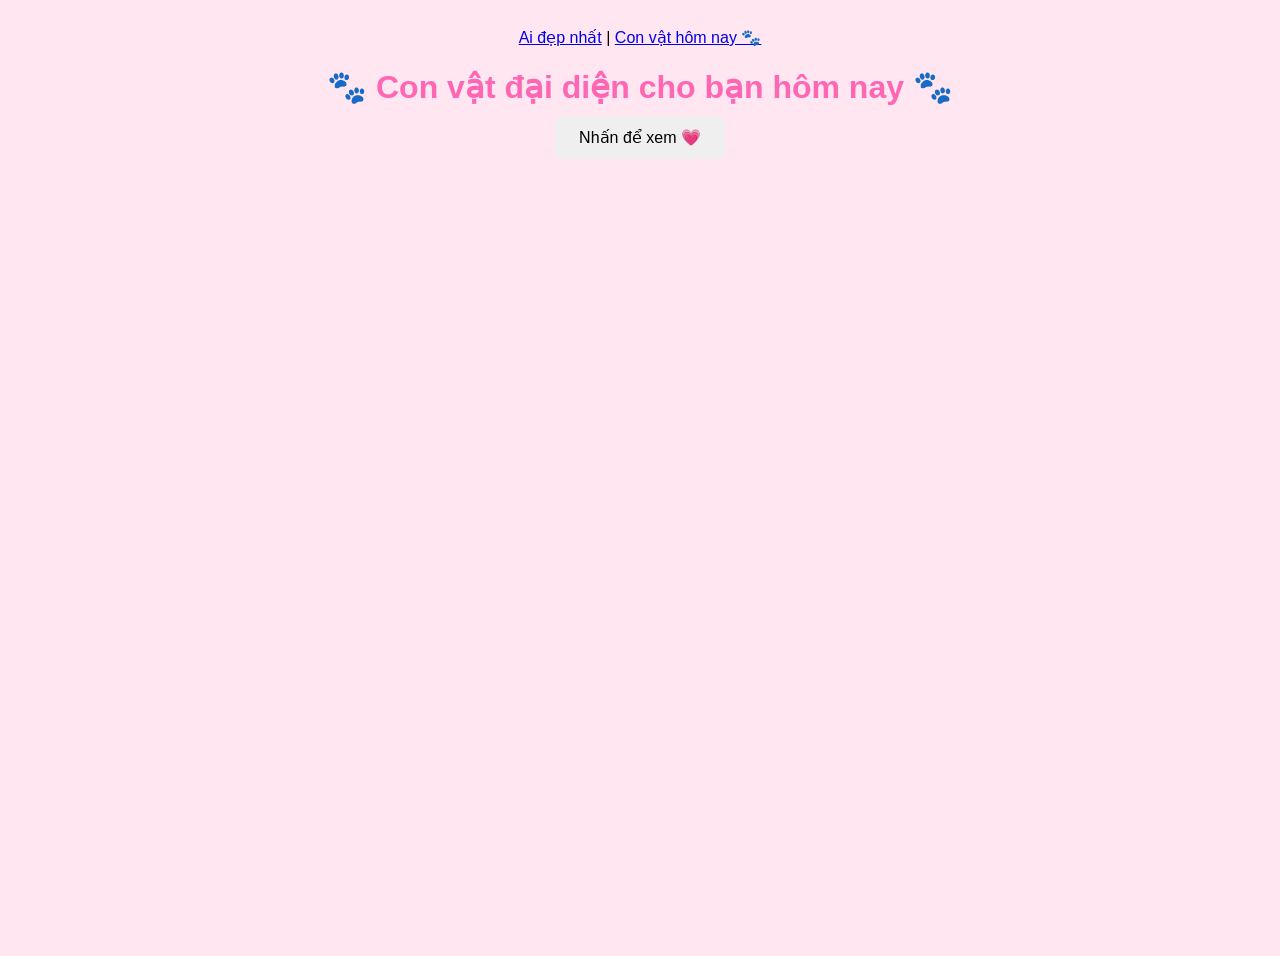
==== animal.html @ 7827be67 "oke" ====
<!DOCTYPE html>
<html lang="en">
  <head>
    <meta charset="UTF-8">
    <meta name="viewport" content="width=device-width, initial-scale=1.0">
    <link rel="stylesheet" href="assets/css/style.css">
    <title>Con vật hôm nay 🐾</title>
  </head>
  <body>

    <nav>
      <a href="index.html">Ai đẹp nhất</a> |
      <a href="animal.html">Con vật hôm nay 🐾</a>
    </nav>

    <h1>🐾 Con vật đại diện cho bạn hôm nay 🐾</h1>
    <button id="animalBtn">Nhấn để xem 💗</button>

    <div id="result" style="margin-top:20px; display:none;">
      <img id="animalImg" width="200"><br>
      <p id="animalText" style="margin-top:10px; font-size:1.3rem;"></p>
    </div>

    <script src="assets/js/animal.js"></script>
  </body>
</html>
---- assets/css/style.css ----
body {
    background-color: #ffe6f0;
    font-family: 'Comic Neue', 'Comic Sans MS', cursive, sans-serif;
    text-align: center;
    padding: 20px;
    min-height: 100vh;
    position: relative;
    overflow: hidden;
  }
  h1 { color: #ff66b3; font-size: 2rem; margin-bottom: 10px; }
  p { font-size: 1.2rem; margin-bottom: 30px; }

  .btn-container {
    display: flex;
    justify-content: center;
    gap: 15px;
    flex-wrap: wrap;
    position: relative;
  }

  button {
    padding: 12px 24px;
    font-size: 1rem;
    border: none;
    cursor: pointer;
    border-radius: 8px;
    transition: all 0.3s ease;
    position: relative;
  }

  .yesBtn { background-color: #ff99cc; color: #fff; }
  .noBtn { background-color: #ff99cc; color: #fff; }

  #yesMessage {
    display: none;
    margin-top: 30px;
    font-size: 1.5rem;
    color: #e91e63;
  }
  
  #yesMessage2 {
    display: none;
    margin-top: 30px;
    font-size: 1.5rem;
    color: #e91e63;
  }
  #chooseAgain { display:none; background-color: #66ccff; color:#fff; }

  @media (max-width: 600px) {
    h1 { font-size: 1.5rem; }
    p { font-size: 1rem; }
    button { padding: 14px 28px; font-size: 1.1rem; }
  }

  body, h1, p, button {
    font-family: 'Comic Neue', 'Comic Sans MS', cursive, sans-serif;
    -webkit-user-select: none;  /* Chrome, Safari, iOS */
    -moz-user-select: none;     /* Firefox */
    -ms-user-select: none;      /* IE/Edge */
    user-select: none;          /* chuẩn CSS */
  }

  button {
      -webkit-tap-highlight-color: transparent; /* bỏ highlight trên mobile */
  }
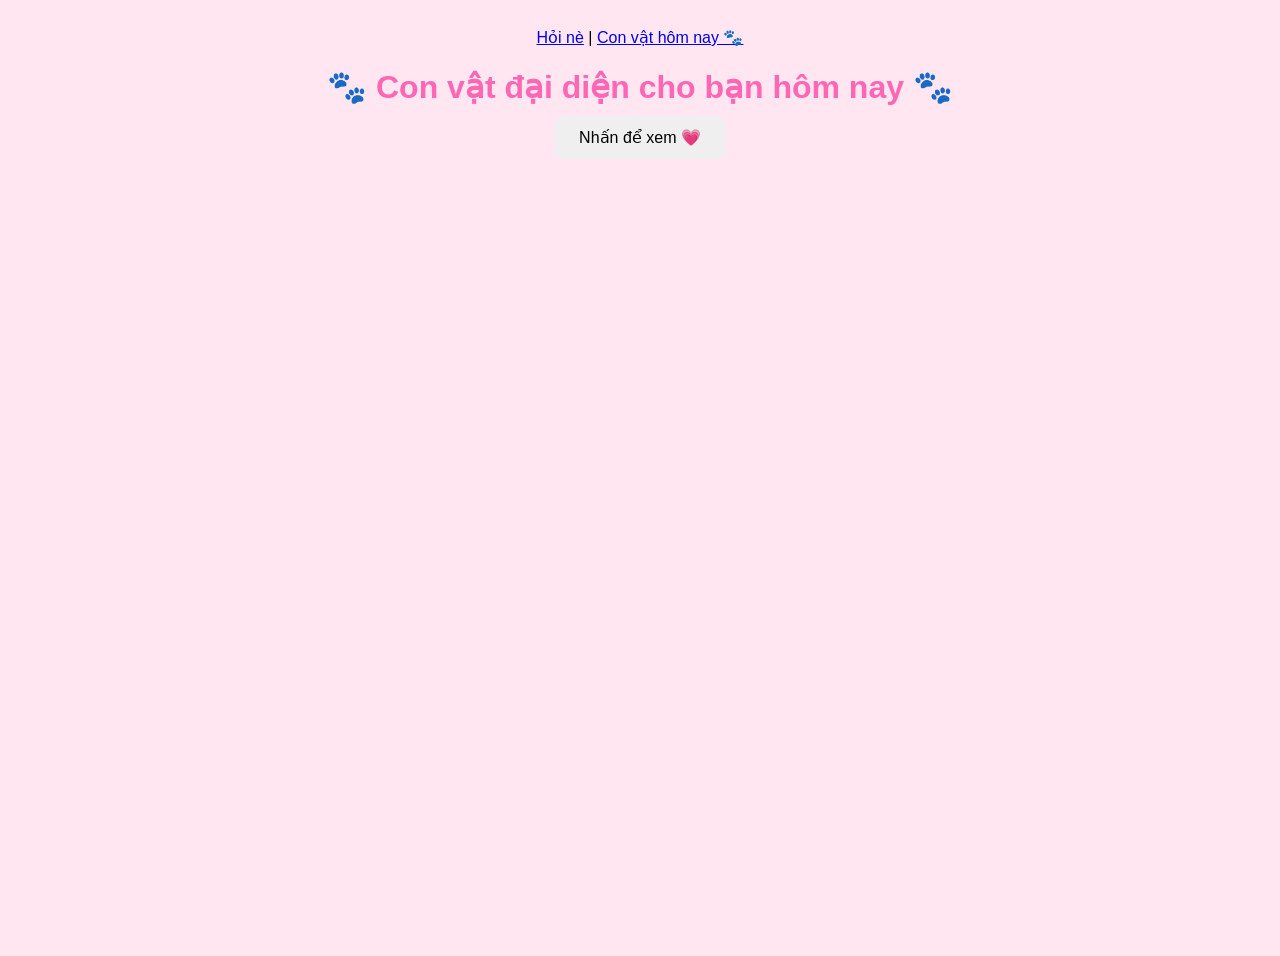
==== commit 1f361188: "oke" ====
--- a/animal.html
+++ b/animal.html
@@ -3,13 +3,13 @@
   <head>
     <meta charset="UTF-8">
     <meta name="viewport" content="width=device-width, initial-scale=1.0">
-    <link rel="stylesheet" href="assets/css/style.css">
+    <link rel="stylesheet" href="./assets/css/style.css">
     <title>Con vật hôm nay 🐾</title>
   </head>
   <body>
 
     <nav>
-      <a href="index.html">Ai đẹp nhất</a> |
+      <a href="index.html">Hỏi nè</a> |
       <a href="animal.html">Con vật hôm nay 🐾</a>
     </nav>
 
@@ -21,6 +21,6 @@
       <p id="animalText" style="margin-top:10px; font-size:1.3rem;"></p>
     </div>
 
-    <script src="assets/js/animal.js"></script>
+    <script src="./assets/js/animal.js"></script>
   </body>
 </html>
